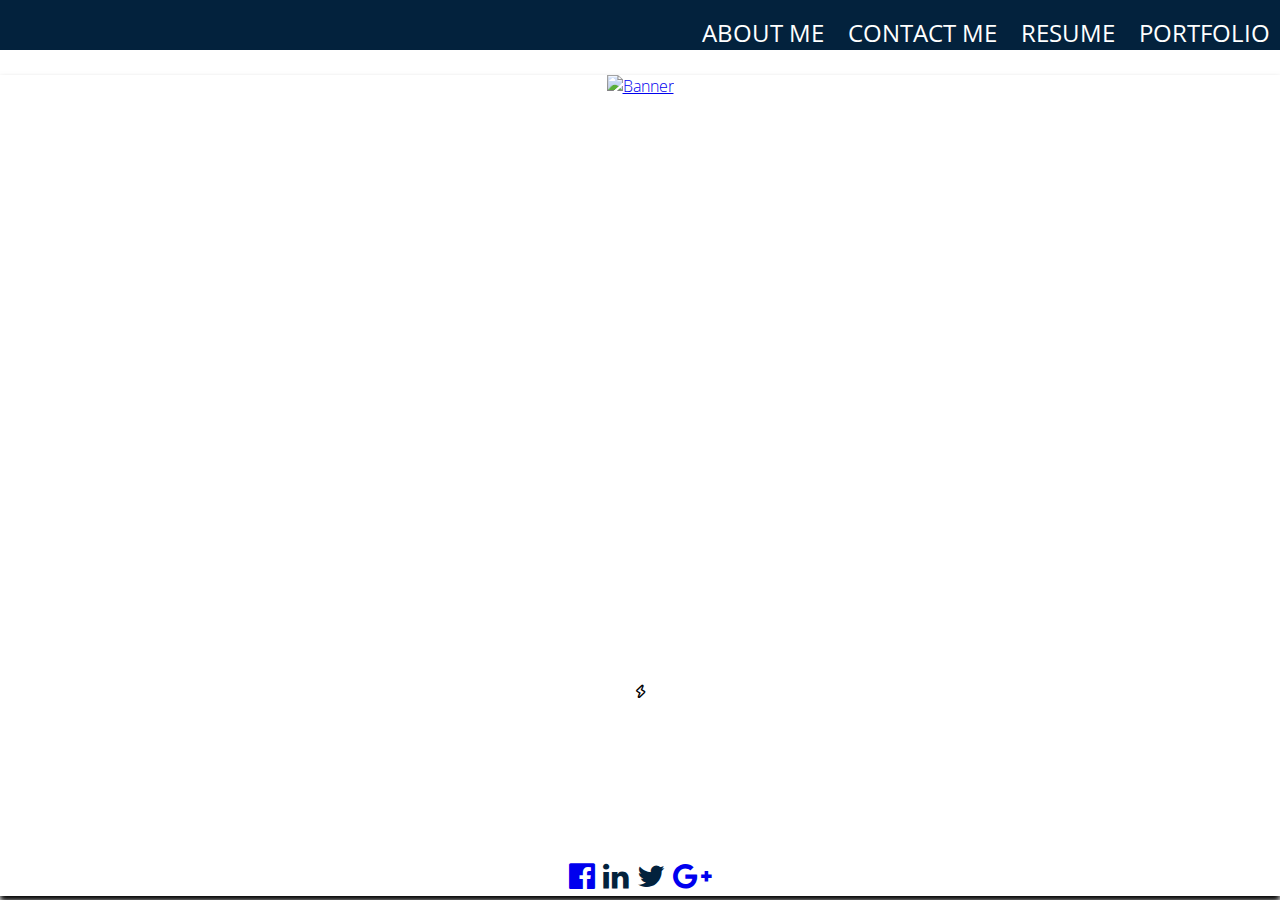
==== index.html @ 0cef15d7 "Update index.html" ====
<!doctype html>
<html>
<head>
<meta charset="UTF-8">
<title>Ricky Delgado Graphic Design</title>
   <link href="//netdna.bootstrapcdn.com/font-awesome/4.0.3/css/font-awesome.css" rel="stylesheet">
   <link rel="stylesheet" href="//maxcdn.bootstrapcdn.com/font-awesome/4.3.0/css/font-awesome.min.css">
   
   <link rel="shortcut icon" href="/RickyDelgadoFavicon.ico" />
   <link rel="apple-touch-icon" href="/RickyDelgadoTouchFavicon.png" />
   <link rel="stylesheet" href="https://cdnjs.cloudflare.com/ajax/libs/lightbox2/2.7.1/css/lightbox.css">
  
   
   <link href='http://fonts.googleapis.com/css?family=Open+Sans:400,300,600,700' rel='stylesheet' type='text/css'>
   <link rel="stylesheet" href="typicons.font-2.0.7/src/font/typicons.css">
   <link rel="stylesheet" href="https://cdnjs.cloudflare.com/ajax/libs/lightbox2/2.7.1/css/lightbox.css">


<style>
body {
        background-image: url("http://i.imgur.com/F1KjGts.png");
        background-size: cover;
        background-position:fixed;
        background-repeat: no-repeat;
        font-family: 'Open Sans', sans-serif;
        text-align: center;
        box-shadow: 0px 5px 6px black;
        font-weight: 300;
        margin:auto;
}
.fixed-nav-bar {
  position: fixed;
  top: 0;
  left: 0;
  margin-bottom:50px;
  z-index: 9999;
  width: 100%;
  height: 50px;
  background-color: #03223d;
}
        
.nav a {
  color: white;
  font-size: 24px;
  font-weight: normal;
  font-family: 'Open Sans', sans-serif;
  padding: 14px 10px;
  text-transform: uppercase;
  text-decoration:none;
  margin-bottom:7px;
}
.nav li {
  display: inline;
}
.jumbotron {
  background-image:url('http://i.imgur.com/TliwTZw.png');
  height: 530px;
  background-repeat: no-repeat;
  background-size: cover;
  margin-top:-300px;
}
.jumbotron .container {
  position: relative;
  top:100px;
}
.jumbotron h1 {
  color: #fff;
  font-size: 75px;  
  font-family: 'Open Sans', sans-serif;
  font-weight: 300;
  margin-left:50px;
  margin-top:200px;
  margin-right:50px;
}
.jumbotron p {
  font-size: 20px;
  color: #fff;
}
#logo {
        margin-top:75px;
        height:350px;
        background-repeat: no-repeat;
        background-size: cover;
	display: block;
	margin:center;
        }
	
.fa-facebook {
    background: rgba(0, 172, 237, 0);
    color: #03223d;
} 
.fa-linkedin {
    background: rgba(0, 172, 237, 0);
    color: #03223d;
}
.fa-twitter {
    background: rgba(0, 172, 237, 0);
    color: #03223d;
}
.google-plus {
    background: rgba(0, 172, 237, 0);
    color: #03223d;
}
ul li i:hover {
    opacity: .7;
}
@font-face {
  font-family: 'typicons';
  src: url("path/to/typicons.eot");
  src: url("path/to/typicons.eot?#iefix") format('embedded-opentype'),
       url("path/to/typicons.woff") format('woff'),
       url("path/to/typicons.ttf") format('truetype'),
       url("path/to/typicons.svg#typicons") format('svg');
  font-weight: normal;
  font-style: normal;
}
</style>

</head>

<body>
    <div class="nav">
      <nav class="fixed-nav-bar">
        <ul class="pull-right">
          <li><a href="/about.html">About Me</a></li>
          <li><a href="/contact.html">Contact Me</a></li>
          <li><a href="/resume.html">Resume</a></li>
          <li><a href="portfolio.html">Portfolio</a></li>
        </ul>
      </nav>
    </div>

<section id="logo">
  	<a href="/index.html"> <img src="http://i.imgur.com/FLOvLva.png" alt="Banner">
  	</a>  
    </section>

<div class="jumbotron">
      <div class="container">
        <h1>BRINGING DESIGN TO LIFE, ONE BRIEF AT A TIME!</h1>
        <span class="typcn typcn-flash-outline"></span>
      </div>
    </div>
<nav>
	<div style="font-size: 30px; text-align: center;">
    <a href="https://www.facebook.com/rickydelgadojunior"> <i class="fa fa-facebook-official"></i></a>
    <a href="https://www.linkedin.com/pub/ricardo-delgado/43/194/951"><i class="fa fa-linkedin"></i></a>
    <a href="https://twitter.com/RickyDelgadoMIA"><i class="fa fa-twitter"></i></a>
    <a href="https://plus.google.com/u/0/117662504780521599168/posts"><i class="fa fa-google-plus"></i> </a>
    </div>
</nav>
</body>
</html>
---- typicons.font-2.0.7/src/font/typicons.css ----
@charset 'UTF-8';
 
/* @FONT-FACE loads font into browser */
@font-face {
  font-family: 'typicons';
  font-weight: normal;
  font-style: normal;
  src: url('typicons.eot');
  src: url('typicons.eot?#iefix') format('embedded-opentype'),
       url('typicons.woff') format('woff'),
       url('typicons.ttf') format('truetype'),
       url('typicons.svg#typicons') format('svg');
}
 
/* :before psuedo-selector inserts and styles icon */
.typcn:before {
  font-family: 'typicons';
  font-style: normal;
  font-weight: normal;
  speak: none;
  display: inline-block;
  text-decoration: inherit;
  width: 1em;
  height: 1em;
  font-size: 1em;
  text-align: center;
  -webkit-font-smoothing: antialiased;
  font-smoothing: antialiased;
  text-rendering: optimizeLegibility;
}
 
/* Code for individual icons */ 
.typcn-adjust-brightness:before { 
  content: '\e000'; /* '' */
} 
.typcn-adjust-contrast:before { 
  content: '\e001'; /* '' */
} 
.typcn-anchor-outline:before { 
  content: '\e002'; /* '' */
} 
.typcn-anchor:before { 
  content: '\e003'; /* '' */
} 
.typcn-archive:before { 
  content: '\e004'; /* '' */
} 
.typcn-arrow-back-outline:before { 
  content: '\e005'; /* '' */
} 
.typcn-arrow-back:before { 
  content: '\e006'; /* '' */
} 
.typcn-arrow-down-outline:before { 
  content: '\e007'; /* '' */
} 
.typcn-arrow-down-thick:before { 
  content: '\e008'; /* '' */
} 
.typcn-arrow-down:before { 
  content: '\e009'; /* '' */
} 
.typcn-arrow-forward-outline:before { 
  content: '\e00a'; /* '' */
} 
.typcn-arrow-forward:before { 
  content: '\e00b'; /* '' */
} 
.typcn-arrow-left-outline:before { 
  content: '\e00c'; /* '' */
} 
.typcn-arrow-left-thick:before { 
  content: '\e00d'; /* '' */
} 
.typcn-arrow-left:before { 
  content: '\e00e'; /* '' */
} 
.typcn-arrow-loop-outline:before { 
  content: '\e00f'; /* '' */
} 
.typcn-arrow-loop:before { 
  content: '\e010'; /* '' */
} 
.typcn-arrow-maximise-outline:before { 
  content: '\e011'; /* '' */
} 
.typcn-arrow-maximise:before { 
  content: '\e012'; /* '' */
} 
.typcn-arrow-minimise-outline:before { 
  content: '\e013'; /* '' */
} 
.typcn-arrow-minimise:before { 
  content: '\e014'; /* '' */
} 
.typcn-arrow-move-outline:before { 
  content: '\e015'; /* '' */
} 
.typcn-arrow-move:before { 
  content: '\e016'; /* '' */
} 
.typcn-arrow-repeat-outline:before { 
  content: '\e017'; /* '' */
} 
.typcn-arrow-repeat:before { 
  content: '\e018'; /* '' */
} 
.typcn-arrow-right-outline:before { 
  content: '\e019'; /* '' */
} 
.typcn-arrow-right-thick:before { 
  content: '\e01a'; /* '' */
} 
.typcn-arrow-right:before { 
  content: '\e01b'; /* '' */
} 
.typcn-arrow-shuffle:before { 
  content: '\e01c'; /* '' */
} 
.typcn-arrow-sorted-down:before { 
  content: '\e01d'; /* '' */
} 
.typcn-arrow-sorted-up:before { 
  content: '\e01e'; /* '' */
} 
.typcn-arrow-sync-outline:before { 
  content: '\e01f'; /* '' */
} 
.typcn-arrow-sync:before { 
  content: '\e020'; /* '' */
} 
.typcn-arrow-unsorted:before { 
  content: '\e021'; /* '' */
} 
.typcn-arrow-up-outline:before { 
  content: '\e022'; /* '' */
} 
.typcn-arrow-up-thick:before { 
  content: '\e023'; /* '' */
} 
.typcn-arrow-up:before { 
  content: '\e024'; /* '' */
} 
.typcn-at:before { 
  content: '\e025'; /* '' */
} 
.typcn-attachment-outline:before { 
  content: '\e026'; /* '' */
} 
.typcn-attachment:before { 
  content: '\e027'; /* '' */
} 
.typcn-backspace-outline:before { 
  content: '\e028'; /* '' */
} 
.typcn-backspace:before { 
  content: '\e029'; /* '' */
} 
.typcn-battery-charge:before { 
  content: '\e02a'; /* '' */
} 
.typcn-battery-full:before { 
  content: '\e02b'; /* '' */
} 
.typcn-battery-high:before { 
  content: '\e02c'; /* '' */
} 
.typcn-battery-low:before { 
  content: '\e02d'; /* '' */
} 
.typcn-battery-mid:before { 
  content: '\e02e'; /* '' */
} 
.typcn-beaker:before { 
  content: '\e02f'; /* '' */
} 
.typcn-beer:before { 
  content: '\e030'; /* '' */
} 
.typcn-bell:before { 
  content: '\e031'; /* '' */
} 
.typcn-book:before { 
  content: '\e032'; /* '' */
} 
.typcn-bookmark:before { 
  content: '\e033'; /* '' */
} 
.typcn-briefcase:before { 
  content: '\e034'; /* '' */
} 
.typcn-brush:before { 
  content: '\e035'; /* '' */
} 
.typcn-business-card:before { 
  content: '\e036'; /* '' */
} 
.typcn-calculator:before { 
  content: '\e037'; /* '' */
} 
.typcn-calendar-outline:before { 
  content: '\e038'; /* '' */
} 
.typcn-calendar:before { 
  content: '\e039'; /* '' */
} 
.typcn-camera-outline:before { 
  content: '\e03a'; /* '' */
} 
.typcn-camera:before { 
  content: '\e03b'; /* '' */
} 
.typcn-cancel-outline:before { 
  content: '\e03c'; /* '' */
} 
.typcn-cancel:before { 
  content: '\e03d'; /* '' */
} 
.typcn-chart-area-outline:before { 
  content: '\e03e'; /* '' */
} 
.typcn-chart-area:before { 
  content: '\e03f'; /* '' */
} 
.typcn-chart-bar-outline:before { 
  content: '\e040'; /* '' */
} 
.typcn-chart-bar:before { 
  content: '\e041'; /* '' */
} 
.typcn-chart-line-outline:before { 
  content: '\e042'; /* '' */
} 
.typcn-chart-line:before { 
  content: '\e043'; /* '' */
} 
.typcn-chart-pie-outline:before { 
  content: '\e044'; /* '' */
} 
.typcn-chart-pie:before { 
  content: '\e045'; /* '' */
} 
.typcn-chevron-left-outline:before { 
  content: '\e046'; /* '' */
} 
.typcn-chevron-left:before { 
  content: '\e047'; /* '' */
} 
.typcn-chevron-right-outline:before { 
  content: '\e048'; /* '' */
} 
.typcn-chevron-right:before { 
  content: '\e049'; /* '' */
} 
.typcn-clipboard:before { 
  content: '\e04a'; /* '' */
} 
.typcn-cloud-storage:before { 
  content: '\e04b'; /* '' */
} 
.typcn-cloud-storage-outline:before { 
  content: '\e054'; /* '' */
} 
.typcn-code-outline:before { 
  content: '\e04c'; /* '' */
} 
.typcn-code:before { 
  content: '\e04d'; /* '' */
} 
.typcn-coffee:before { 
  content: '\e04e'; /* '' */
} 
.typcn-cog-outline:before { 
  content: '\e04f'; /* '' */
} 
.typcn-cog:before { 
  content: '\e050'; /* '' */
} 
.typcn-compass:before { 
  content: '\e051'; /* '' */
} 
.typcn-contacts:before { 
  content: '\e052'; /* '' */
} 
.typcn-credit-card:before { 
  content: '\e053'; /* '' */
} 
.typcn-css3:before { 
  content: '\e055'; /* '' */
} 
.typcn-database:before { 
  content: '\e056'; /* '' */
} 
.typcn-delete-outline:before { 
  content: '\e057'; /* '' */
} 
.typcn-delete:before { 
  content: '\e058'; /* '' */
} 
.typcn-device-desktop:before { 
  content: '\e059'; /* '' */
} 
.typcn-device-laptop:before { 
  content: '\e05a'; /* '' */
} 
.typcn-device-phone:before { 
  content: '\e05b'; /* '' */
} 
.typcn-device-tablet:before { 
  content: '\e05c'; /* '' */
} 
.typcn-directions:before { 
  content: '\e05d'; /* '' */
} 
.typcn-divide-outline:before { 
  content: '\e05e'; /* '' */
} 
.typcn-divide:before { 
  content: '\e05f'; /* '' */
} 
.typcn-document-add:before { 
  content: '\e060'; /* '' */
} 
.typcn-document-delete:before { 
  content: '\e061'; /* '' */
} 
.typcn-document-text:before { 
  content: '\e062'; /* '' */
} 
.typcn-document:before { 
  content: '\e063'; /* '' */
} 
.typcn-download-outline:before { 
  content: '\e064'; /* '' */
} 
.typcn-download:before { 
  content: '\e065'; /* '' */
} 
.typcn-dropbox:before { 
  content: '\e066'; /* '' */
} 
.typcn-edit:before { 
  content: '\e067'; /* '' */
} 
.typcn-eject-outline:before { 
  content: '\e068'; /* '' */
} 
.typcn-eject:before { 
  content: '\e069'; /* '' */
} 
.typcn-equals-outline:before { 
  content: '\e06a'; /* '' */
} 
.typcn-equals:before { 
  content: '\e06b'; /* '' */
} 
.typcn-export-outline:before { 
  content: '\e06c'; /* '' */
} 
.typcn-export:before { 
  content: '\e06d'; /* '' */
} 
.typcn-eye-outline:before { 
  content: '\e06e'; /* '' */
} 
.typcn-eye:before { 
  content: '\e06f'; /* '' */
} 
.typcn-feather:before { 
  content: '\e070'; /* '' */
} 
.typcn-film:before { 
  content: '\e071'; /* '' */
} 
.typcn-filter:before { 
  content: '\e072'; /* '' */
} 
.typcn-flag-outline:before { 
  content: '\e073'; /* '' */
} 
.typcn-flag:before { 
  content: '\e074'; /* '' */
} 
.typcn-flash-outline:before { 
  content: '\e075'; /* '' */
} 
.typcn-flash:before { 
  content: '\e076'; /* '' */
} 
.typcn-flow-children:before { 
  content: '\e077'; /* '' */
} 
.typcn-flow-merge:before { 
  content: '\e078'; /* '' */
} 
.typcn-flow-parallel:before { 
  content: '\e079'; /* '' */
} 
.typcn-flow-switch:before { 
  content: '\e07a'; /* '' */
} 
.typcn-folder-add:before { 
  content: '\e07b'; /* '' */
} 
.typcn-folder-delete:before { 
  content: '\e07c'; /* '' */
} 
.typcn-folder-open:before { 
  content: '\e07d'; /* '' */
} 
.typcn-folder:before { 
  content: '\e07e'; /* '' */
} 
.typcn-gift:before { 
  content: '\e07f'; /* '' */
} 
.typcn-globe-outline:before { 
  content: '\e080'; /* '' */
} 
.typcn-globe:before { 
  content: '\e081'; /* '' */
} 
.typcn-group-outline:before { 
  content: '\e082'; /* '' */
} 
.typcn-group:before { 
  content: '\e083'; /* '' */
} 
.typcn-headphones:before { 
  content: '\e084'; /* '' */
} 
.typcn-heart-full-outline:before { 
  content: '\e085'; /* '' */
} 
.typcn-heart-half-outline:before { 
  content: '\e086'; /* '' */
} 
.typcn-heart-outline:before { 
  content: '\e087'; /* '' */
} 
.typcn-heart:before { 
  content: '\e088'; /* '' */
} 
.typcn-home-outline:before { 
  content: '\e089'; /* '' */
} 
.typcn-home:before { 
  content: '\e08a'; /* '' */
} 
.typcn-html5:before { 
  content: '\e08b'; /* '' */
} 
.typcn-image-outline:before { 
  content: '\e08c'; /* '' */
} 
.typcn-image:before { 
  content: '\e08d'; /* '' */
} 
.typcn-infinity-outline:before { 
  content: '\e08e'; /* '' */
} 
.typcn-infinity:before { 
  content: '\e08f'; /* '' */
} 
.typcn-info-large-outline:before { 
  content: '\e090'; /* '' */
} 
.typcn-info-large:before { 
  content: '\e091'; /* '' */
} 
.typcn-info-outline:before { 
  content: '\e092'; /* '' */
} 
.typcn-info:before { 
  content: '\e093'; /* '' */
} 
.typcn-input-checked-outline:before { 
  content: '\e094'; /* '' */
} 
.typcn-input-checked:before { 
  content: '\e095'; /* '' */
} 
.typcn-key-outline:before { 
  content: '\e096'; /* '' */
} 
.typcn-key:before { 
  content: '\e097'; /* '' */
} 
.typcn-keyboard:before { 
  content: '\e098'; /* '' */
} 
.typcn-leaf:before { 
  content: '\e099'; /* '' */
} 
.typcn-lightbulb:before { 
  content: '\e09a'; /* '' */
} 
.typcn-link-outline:before { 
  content: '\e09b'; /* '' */
} 
.typcn-link:before { 
  content: '\e09c'; /* '' */
} 
.typcn-location-arrow-outline:before { 
  content: '\e09d'; /* '' */
} 
.typcn-location-arrow:before { 
  content: '\e09e'; /* '' */
} 
.typcn-location-outline:before { 
  content: '\e09f'; /* '' */
} 
.typcn-location:before { 
  content: '\e0a0'; /* '' */
} 
.typcn-lock-closed-outline:before { 
  content: '\e0a1'; /* '' */
} 
.typcn-lock-closed:before { 
  content: '\e0a2'; /* '' */
} 
.typcn-lock-open-outline:before { 
  content: '\e0a3'; /* '' */
} 
.typcn-lock-open:before { 
  content: '\e0a4'; /* '' */
} 
.typcn-mail:before { 
  content: '\e0a5'; /* '' */
} 
.typcn-map:before { 
  content: '\e0a6'; /* '' */
} 
.typcn-media-eject-outline:before { 
  content: '\e0a7'; /* '' */
} 
.typcn-media-eject:before { 
  content: '\e0a8'; /* '' */
} 
.typcn-media-fast-forward-outline:before { 
  content: '\e0a9'; /* '' */
} 
.typcn-media-fast-forward:before { 
  content: '\e0aa'; /* '' */
} 
.typcn-media-pause-outline:before { 
  content: '\e0ab'; /* '' */
} 
.typcn-media-pause:before { 
  content: '\e0ac'; /* '' */
} 
.typcn-media-play-outline:before { 
  content: '\e0ad'; /* '' */
} 
.typcn-media-play-reverse-outline:before { 
  content: '\e0ae'; /* '' */
} 
.typcn-media-play-reverse:before { 
  content: '\e0af'; /* '' */
} 
.typcn-media-play:before { 
  content: '\e0b0'; /* '' */
} 
.typcn-media-record-outline:before { 
  content: '\e0b1'; /* '' */
} 
.typcn-media-record:before { 
  content: '\e0b2'; /* '' */
} 
.typcn-media-rewind-outline:before { 
  content: '\e0b3'; /* '' */
} 
.typcn-media-rewind:before { 
  content: '\e0b4'; /* '' */
} 
.typcn-media-stop-outline:before { 
  content: '\e0b5'; /* '' */
} 
.typcn-media-stop:before { 
  content: '\e0b6'; /* '' */
} 
.typcn-message-typing:before { 
  content: '\e0b7'; /* '' */
} 
.typcn-message:before { 
  content: '\e0b8'; /* '' */
} 
.typcn-messages:before { 
  content: '\e0b9'; /* '' */
} 
.typcn-microphone-outline:before { 
  content: '\e0ba'; /* '' */
} 
.typcn-microphone:before { 
  content: '\e0bb'; /* '' */
} 
.typcn-minus-outline:before { 
  content: '\e0bc'; /* '' */
} 
.typcn-minus:before { 
  content: '\e0bd'; /* '' */
} 
.typcn-mortar-board:before { 
  content: '\e0be'; /* '' */
} 
.typcn-news:before { 
  content: '\e0bf'; /* '' */
} 
.typcn-notes-outline:before { 
  content: '\e0c0'; /* '' */
} 
.typcn-notes:before { 
  content: '\e0c1'; /* '' */
} 
.typcn-pen:before { 
  content: '\e0c2'; /* '' */
} 
.typcn-pencil:before { 
  content: '\e0c3'; /* '' */
} 
.typcn-phone-outline:before { 
  content: '\e0c4'; /* '' */
} 
.typcn-phone:before { 
  content: '\e0c5'; /* '' */
} 
.typcn-pi-outline:before { 
  content: '\e0c6'; /* '' */
} 
.typcn-pi:before { 
  content: '\e0c7'; /* '' */
} 
.typcn-pin-outline:before { 
  content: '\e0c8'; /* '' */
} 
.typcn-pin:before { 
  content: '\e0c9'; /* '' */
} 
.typcn-pipette:before { 
  content: '\e0ca'; /* '' */
} 
.typcn-plane-outline:before { 
  content: '\e0cb'; /* '' */
} 
.typcn-plane:before { 
  content: '\e0cc'; /* '' */
} 
.typcn-plug:before { 
  content: '\e0cd'; /* '' */
} 
.typcn-plus-outline:before { 
  content: '\e0ce'; /* '' */
} 
.typcn-plus:before { 
  content: '\e0cf'; /* '' */
} 
.typcn-point-of-interest-outline:before { 
  content: '\e0d0'; /* '' */
} 
.typcn-point-of-interest:before { 
  content: '\e0d1'; /* '' */
} 
.typcn-power-outline:before { 
  content: '\e0d2'; /* '' */
} 
.typcn-power:before { 
  content: '\e0d3'; /* '' */
} 
.typcn-printer:before { 
  content: '\e0d4'; /* '' */
} 
.typcn-puzzle-outline:before { 
  content: '\e0d5'; /* '' */
} 
.typcn-puzzle:before { 
  content: '\e0d6'; /* '' */
} 
.typcn-radar-outline:before { 
  content: '\e0d7'; /* '' */
} 
.typcn-radar:before { 
  content: '\e0d8'; /* '' */
} 
.typcn-refresh-outline:before { 
  content: '\e0d9'; /* '' */
} 
.typcn-refresh:before { 
  content: '\e0da'; /* '' */
} 
.typcn-rss-outline:before { 
  content: '\e0db'; /* '' */
} 
.typcn-rss:before { 
  content: '\e0dc'; /* '' */
} 
.typcn-scissors-outline:before { 
  content: '\e0dd'; /* '' */
} 
.typcn-scissors:before { 
  content: '\e0de'; /* '' */
} 
.typcn-shopping-bag:before { 
  content: '\e0df'; /* '' */
} 
.typcn-shopping-cart:before { 
  content: '\e0e0'; /* '' */
} 
.typcn-social-at-circular:before { 
  content: '\e0e1'; /* '' */
} 
.typcn-social-dribbble-circular:before { 
  content: '\e0e2'; /* '' */
} 
.typcn-social-dribbble:before { 
  content: '\e0e3'; /* '' */
} 
.typcn-social-facebook-circular:before { 
  content: '\e0e4'; /* '' */
} 
.typcn-social-facebook:before { 
  content: '\e0e5'; /* '' */
} 
.typcn-social-flickr-circular:before { 
  content: '\e0e6'; /* '' */
} 
.typcn-social-flickr:before { 
  content: '\e0e7'; /* '' */
} 
.typcn-social-github-circular:before { 
  content: '\e0e8'; /* '' */
} 
.typcn-social-github:before { 
  content: '\e0e9'; /* '' */
} 
.typcn-social-google-plus-circular:before { 
  content: '\e0ea'; /* '' */
} 
.typcn-social-google-plus:before { 
  content: '\e0eb'; /* '' */
} 
.typcn-social-instagram-circular:before { 
  content: '\e0ec'; /* '' */
} 
.typcn-social-instagram:before { 
  content: '\e0ed'; /* '' */
} 
.typcn-social-last-fm-circular:before { 
  content: '\e0ee'; /* '' */
} 
.typcn-social-last-fm:before { 
  content: '\e0ef'; /* '' */
} 
.typcn-social-linkedin-circular:before { 
  content: '\e0f0'; /* '' */
} 
.typcn-social-linkedin:before { 
  content: '\e0f1'; /* '' */
} 
.typcn-social-pinterest-circular:before { 
  content: '\e0f2'; /* '' */
} 
.typcn-social-pinterest:before { 
  content: '\e0f3'; /* '' */
} 
.typcn-social-skype-outline:before { 
  content: '\e0f4'; /* '' */
} 
.typcn-social-skype:before { 
  content: '\e0f5'; /* '' */
} 
.typcn-social-tumbler-circular:before { 
  content: '\e0f6'; /* '' */
} 
.typcn-social-tumbler:before { 
  content: '\e0f7'; /* '' */
} 
.typcn-social-twitter-circular:before { 
  content: '\e0f8'; /* '' */
} 
.typcn-social-twitter:before { 
  content: '\e0f9'; /* '' */
} 
.typcn-social-vimeo-circular:before { 
  content: '\e0fa'; /* '' */
} 
.typcn-social-vimeo:before { 
  content: '\e0fb'; /* '' */
} 
.typcn-social-youtube-circular:before { 
  content: '\e0fc'; /* '' */
} 
.typcn-social-youtube:before { 
  content: '\e0fd'; /* '' */
} 
.typcn-sort-alphabetically-outline:before { 
  content: '\e0fe'; /* '' */
} 
.typcn-sort-alphabetically:before { 
  content: '\e0ff'; /* '' */
} 
.typcn-sort-numerically-outline:before { 
  content: '\e100'; /* '' */
} 
.typcn-sort-numerically:before { 
  content: '\e101'; /* '' */
} 
.typcn-spanner-outline:before { 
  content: '\e102'; /* '' */
} 
.typcn-spanner:before { 
  content: '\e103'; /* '' */
} 
.typcn-spiral:before { 
  content: '\e104'; /* '' */
} 
.typcn-star-full-outline:before { 
  content: '\e105'; /* '' */
} 
.typcn-star-half-outline:before { 
  content: '\e106'; /* '' */
} 
.typcn-star-half:before { 
  content: '\e107'; /* '' */
} 
.typcn-star-outline:before { 
  content: '\e108'; /* '' */
} 
.typcn-star:before { 
  content: '\e109'; /* '' */
} 
.typcn-starburst-outline:before { 
  content: '\e10a'; /* '' */
} 
.typcn-starburst:before { 
  content: '\e10b'; /* '' */
} 
.typcn-stopwatch:before { 
  content: '\e10c'; /* '' */
} 
.typcn-support:before { 
  content: '\e10d'; /* '' */
} 
.typcn-tabs-outline:before { 
  content: '\e10e'; /* '' */
} 
.typcn-tag:before { 
  content: '\e10f'; /* '' */
} 
.typcn-tags:before { 
  content: '\e110'; /* '' */
} 
.typcn-th-large-outline:before { 
  content: '\e111'; /* '' */
} 
.typcn-th-large:before { 
  content: '\e112'; /* '' */
} 
.typcn-th-list-outline:before { 
  content: '\e113'; /* '' */
} 
.typcn-th-list:before { 
  content: '\e114'; /* '' */
} 
.typcn-th-menu-outline:before { 
  content: '\e115'; /* '' */
} 
.typcn-th-menu:before { 
  content: '\e116'; /* '' */
} 
.typcn-th-small-outline:before { 
  content: '\e117'; /* '' */
} 
.typcn-th-small:before { 
  content: '\e118'; /* '' */
} 
.typcn-thermometer:before { 
  content: '\e119'; /* '' */
} 
.typcn-thumbs-down:before { 
  content: '\e11a'; /* '' */
} 
.typcn-thumbs-ok:before { 
  content: '\e11b'; /* '' */
} 
.typcn-thumbs-up:before { 
  content: '\e11c'; /* '' */
} 
.typcn-tick-outline:before { 
  content: '\e11d'; /* '' */
} 
.typcn-tick:before { 
  content: '\e11e'; /* '' */
} 
.typcn-ticket:before { 
  content: '\e11f'; /* '' */
} 
.typcn-time:before { 
  content: '\e120'; /* '' */
} 
.typcn-times-outline:before { 
  content: '\e121'; /* '' */
} 
.typcn-times:before { 
  content: '\e122'; /* '' */
} 
.typcn-trash:before { 
  content: '\e123'; /* '' */
} 
.typcn-tree:before { 
  content: '\e124'; /* '' */
} 
.typcn-upload-outline:before { 
  content: '\e125'; /* '' */
} 
.typcn-upload:before { 
  content: '\e126'; /* '' */
} 
.typcn-user-add-outline:before { 
  content: '\e127'; /* '' */
} 
.typcn-user-add:before { 
  content: '\e128'; /* '' */
} 
.typcn-user-delete-outline:before { 
  content: '\e129'; /* '' */
} 
.typcn-user-delete:before { 
  content: '\e12a'; /* '' */
} 
.typcn-user-outline:before { 
  content: '\e12b'; /* '' */
} 
.typcn-user:before { 
  content: '\e12c'; /* '' */
} 
.typcn-vendor-android:before { 
  content: '\e12d'; /* '' */
} 
.typcn-vendor-apple:before { 
  content: '\e12e'; /* '' */
} 
.typcn-vendor-microsoft:before { 
  content: '\e12f'; /* '' */
} 
.typcn-video-outline:before { 
  content: '\e130'; /* '' */
} 
.typcn-video:before { 
  content: '\e131'; /* '' */
} 
.typcn-volume-down:before { 
  content: '\e132'; /* '' */
} 
.typcn-volume-mute:before { 
  content: '\e133'; /* '' */
} 
.typcn-volume-up:before { 
  content: '\e134'; /* '' */
} 
.typcn-volume:before { 
  content: '\e135'; /* '' */
} 
.typcn-warning-outline:before { 
  content: '\e136'; /* '' */
} 
.typcn-warning:before { 
  content: '\e137'; /* '' */
} 
.typcn-watch:before { 
  content: '\e138'; /* '' */
} 
.typcn-waves-outline:before { 
  content: '\e139'; /* '' */
} 
.typcn-waves:before { 
  content: '\e13a'; /* '' */
} 
.typcn-weather-cloudy:before { 
  content: '\e13b'; /* '' */
} 
.typcn-weather-downpour:before { 
  content: '\e13c'; /* '' */
} 
.typcn-weather-night:before { 
  content: '\e13d'; /* '' */
} 
.typcn-weather-partly-sunny:before { 
  content: '\e13e'; /* '' */
} 
.typcn-weather-shower:before { 
  content: '\e13f'; /* '' */
} 
.typcn-weather-snow:before { 
  content: '\e140'; /* '' */
} 
.typcn-weather-stormy:before { 
  content: '\e141'; /* '' */
} 
.typcn-weather-sunny:before { 
  content: '\e142'; /* '' */
} 
.typcn-weather-windy-cloudy:before { 
  content: '\e143'; /* '' */
} 
.typcn-weather-windy:before { 
  content: '\e144'; /* '' */
} 
.typcn-wi-fi-outline:before { 
  content: '\e145'; /* '' */
} 
.typcn-wi-fi:before { 
  content: '\e146'; /* '' */
} 
.typcn-wine:before { 
  content: '\e147'; /* '' */
} 
.typcn-world-outline:before { 
  content: '\e148'; /* '' */
} 
.typcn-world:before { 
  content: '\e149'; /* '' */
} 
.typcn-zoom-in-outline:before { 
  content: '\e14a'; /* '' */
} 
.typcn-zoom-in:before { 
  content: '\e14b'; /* '' */
} 
.typcn-zoom-out-outline:before { 
  content: '\e14c'; /* '' */
} 
.typcn-zoom-out:before { 
  content: '\e14d'; /* '' */
} 
.typcn-zoom-outline:before { 
  content: '\e14e'; /* '' */
} 
.typcn-zoom:before { 
  content: '\e14f'; /* '' */
}
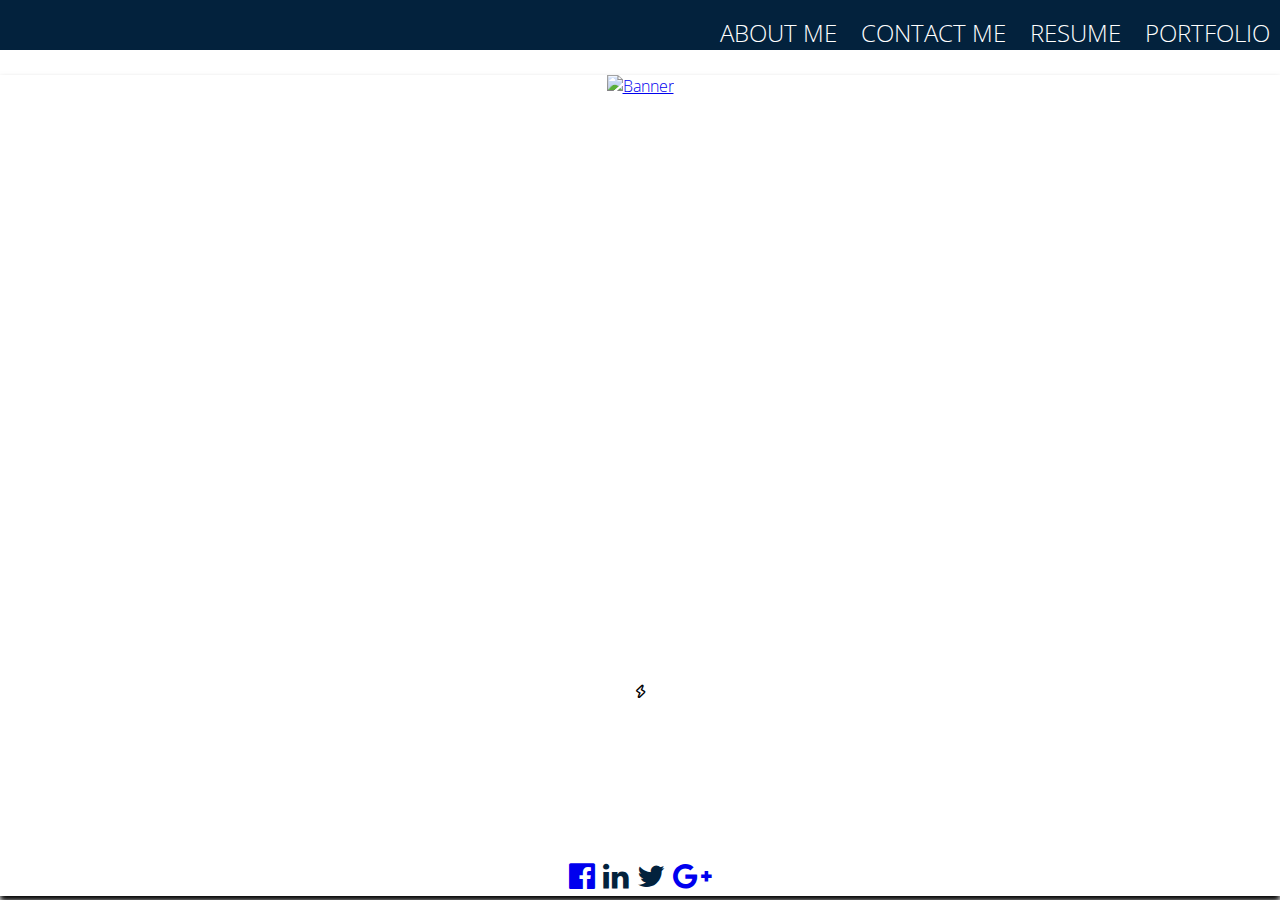
==== commit ddfcb5e3: "Update index.html" ====
--- a/index.html
+++ b/index.html
@@ -42,7 +42,7 @@
 .nav a {
   color: white;
   font-size: 24px;
-  font-weight: normal;
+  font-weight: 300;
   font-family: 'Open Sans', sans-serif;
   padding: 14px 10px;
   text-transform: uppercase;
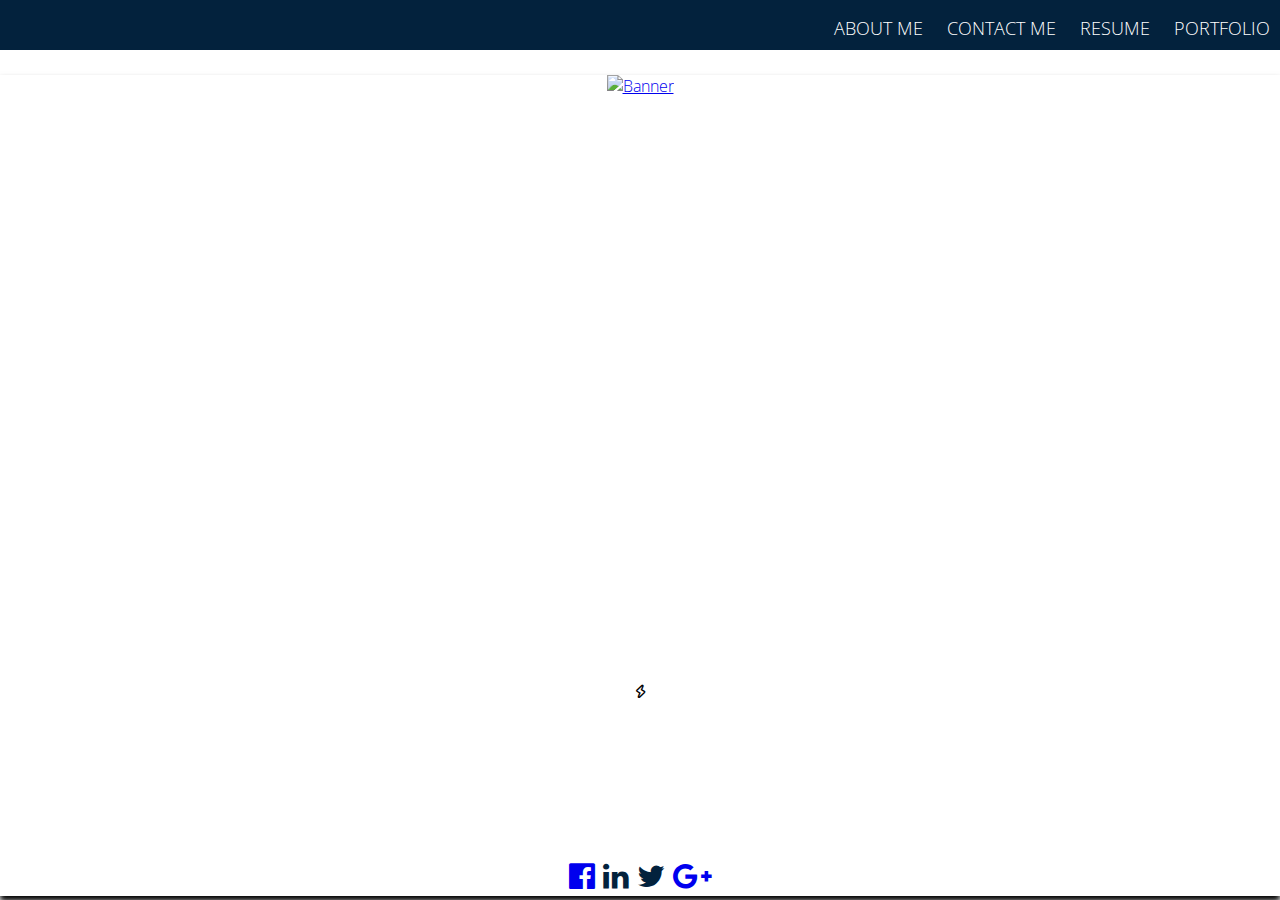
==== commit cb617566: "Update index.html" ====
--- a/index.html
+++ b/index.html
@@ -41,10 +41,10 @@
         
 .nav a {
   color: white;
-  font-size: 24px;
+  font-size: 18px;
   font-weight: 300;
   font-family: 'Open Sans', sans-serif;
-  padding: 14px 10px;
+  padding: 10px 10px;
   text-transform: uppercase;
   text-decoration:none;
   margin-bottom:7px;
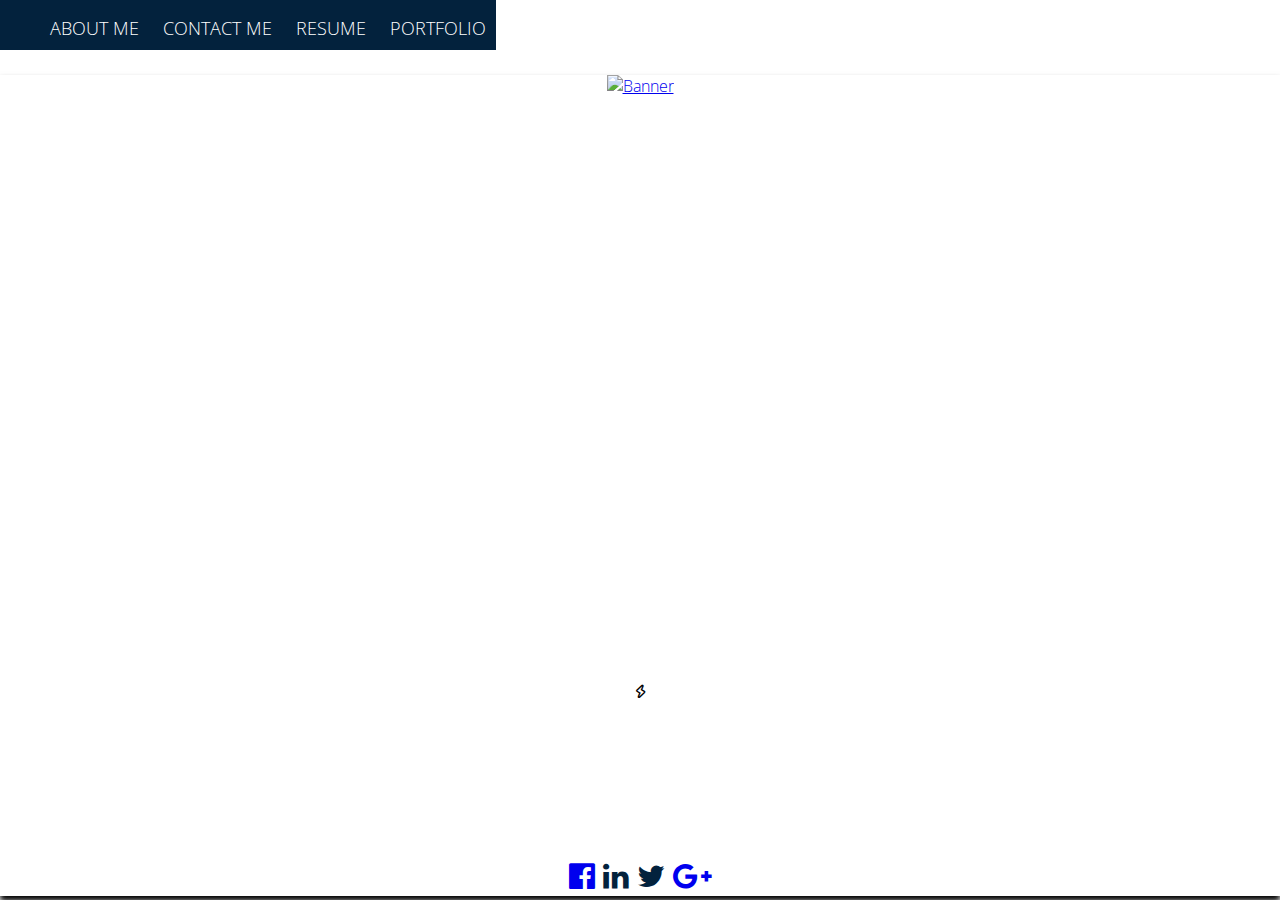
==== commit f12cea37: "Update index.html" ====
--- a/index.html
+++ b/index.html
@@ -34,7 +34,7 @@
   left: 0;
   margin-bottom:50px;
   z-index: 9999;
-  width: 100%;
+  width: auto;
   height: 50px;
   background-color: #03223d;
 }
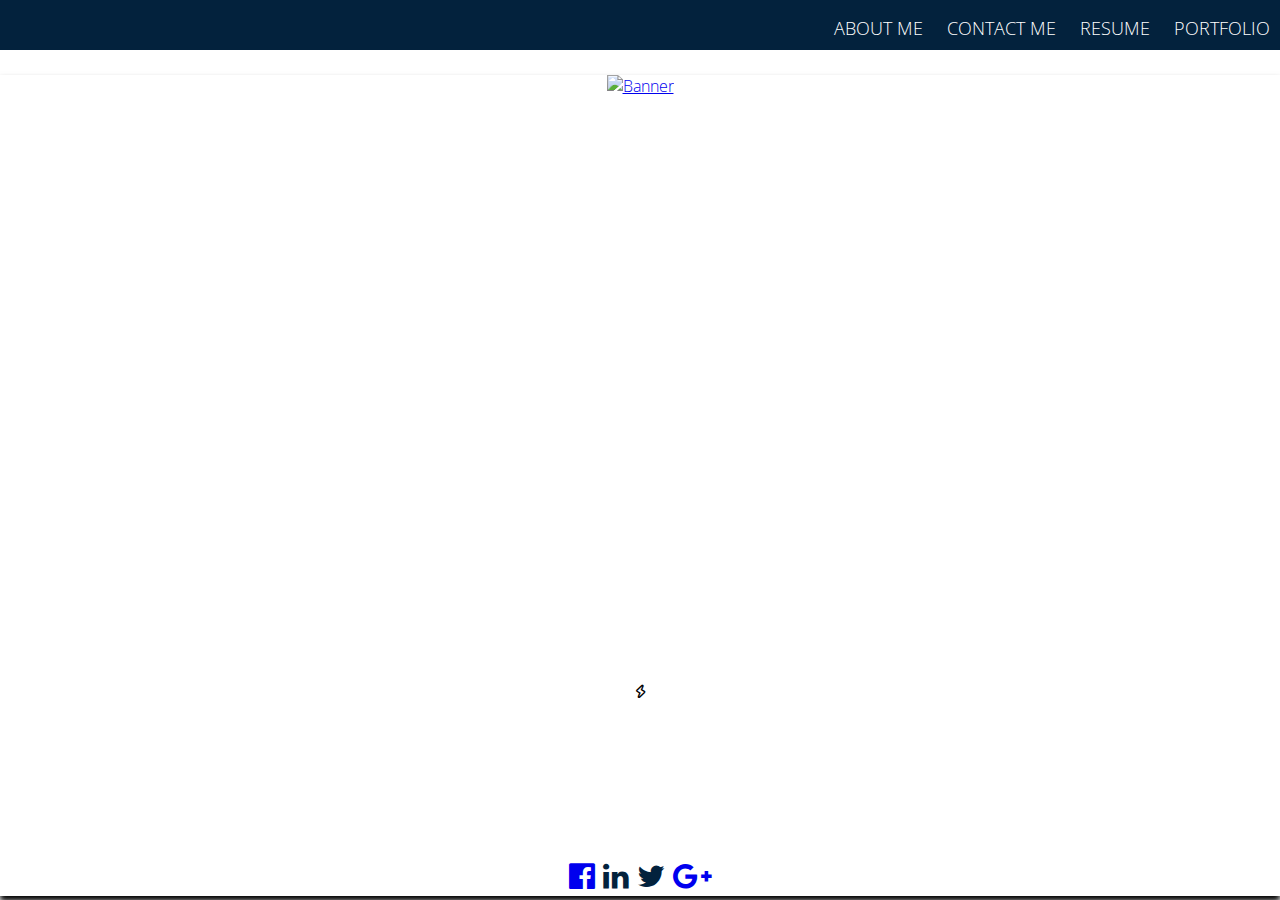
==== commit d0297724: "Update index.html" ====
--- a/index.html
+++ b/index.html
@@ -34,7 +34,7 @@
   left: 0;
   margin-bottom:50px;
   z-index: 9999;
-  width: auto;
+  width: 100%;
   height: 50px;
   background-color: #03223d;
 }
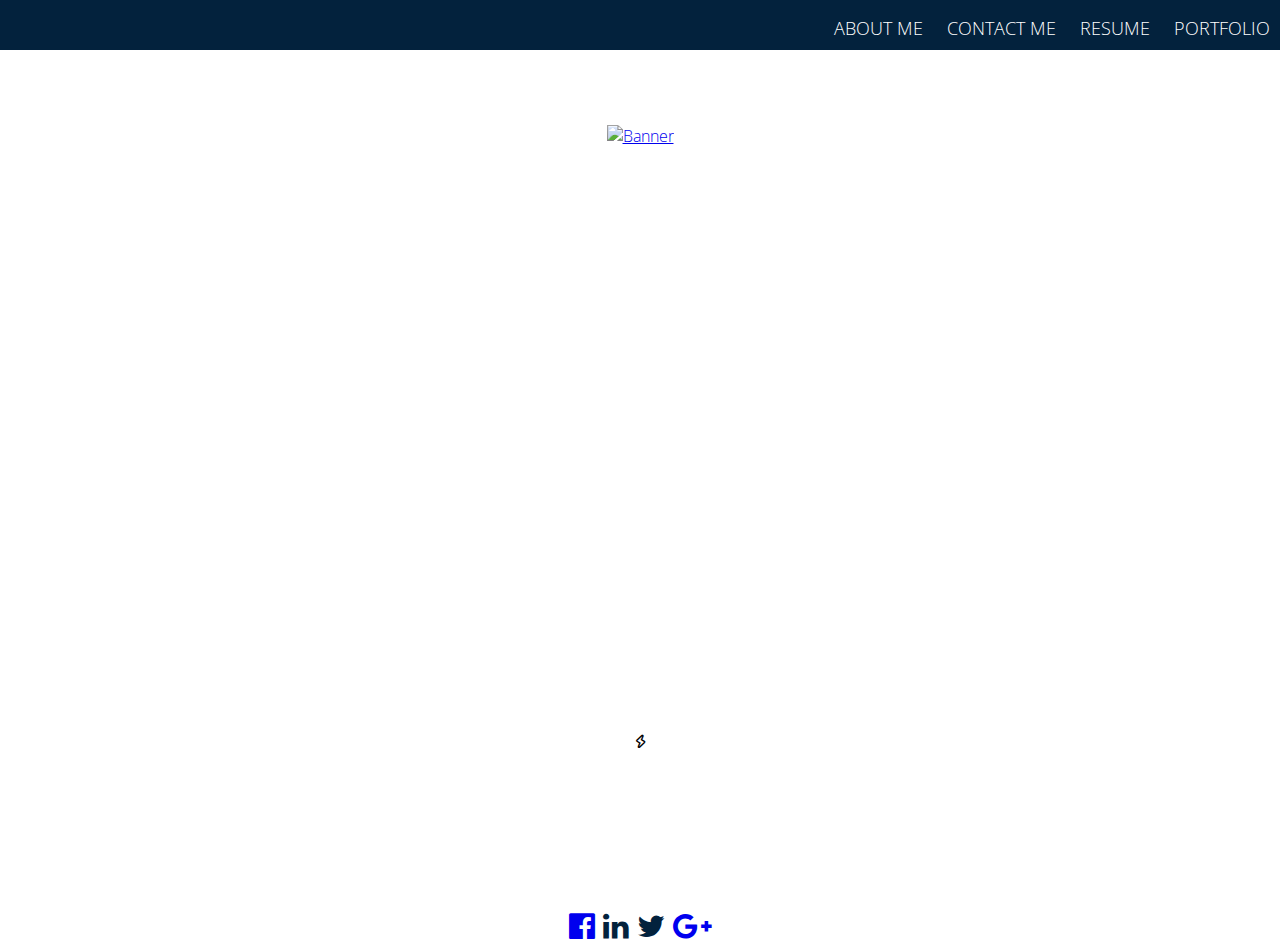
==== commit f93f664a: "Update index.html" ====
--- a/index.html
+++ b/index.html
@@ -29,7 +29,7 @@
         margin:auto;
 }
 .fixed-nav-bar {
-  position: fixed;
+  position: static;
   top: 0;
   left: 0;
   margin-bottom:50px;
